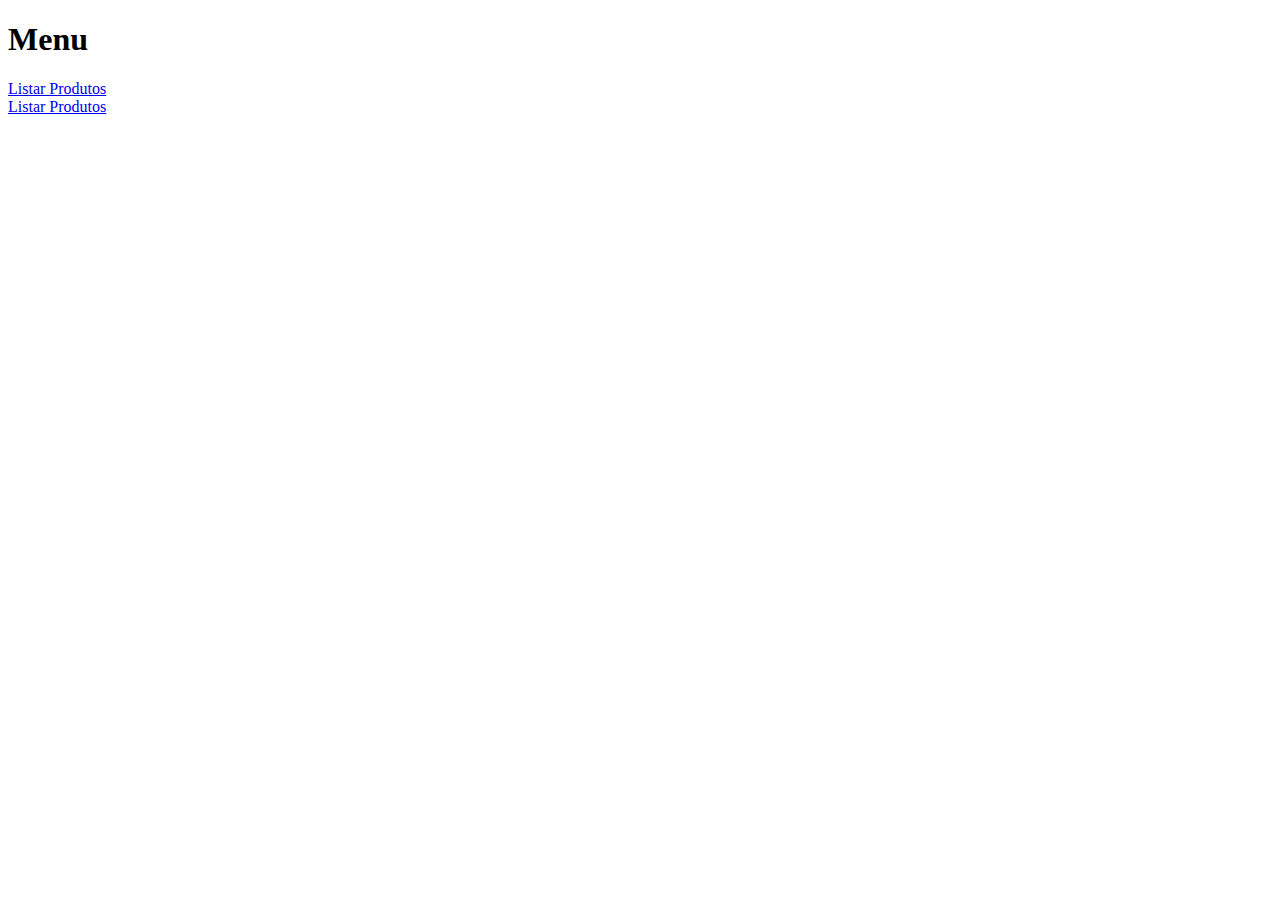
==== AlCappuccino/target/AlCappuccino-1.0-SNAPSHOT/index.html @ fad52bf2 "Ajustando servlet cadastro de funcionarios" ====
<!DOCTYPE html>
<!--
To change this license header, choose License Headers in Project Properties.
To change this template file, choose Tools | Templates
and open the template in the editor.
-->
<html>
    <head>
        <title>TODO supply a title</title>
        <meta charset="UTF-8">
        <meta name="viewport" content="width=device-width, initial-scale=1.0">
    </head>
    <body>
        <h1>Menu</h1>
        <a href="ListarProdutos">Listar Produtos</a><br/>
        <a href="cadastrarProdutos.jsp">Listar Produtos</a>
    </body>
</html>
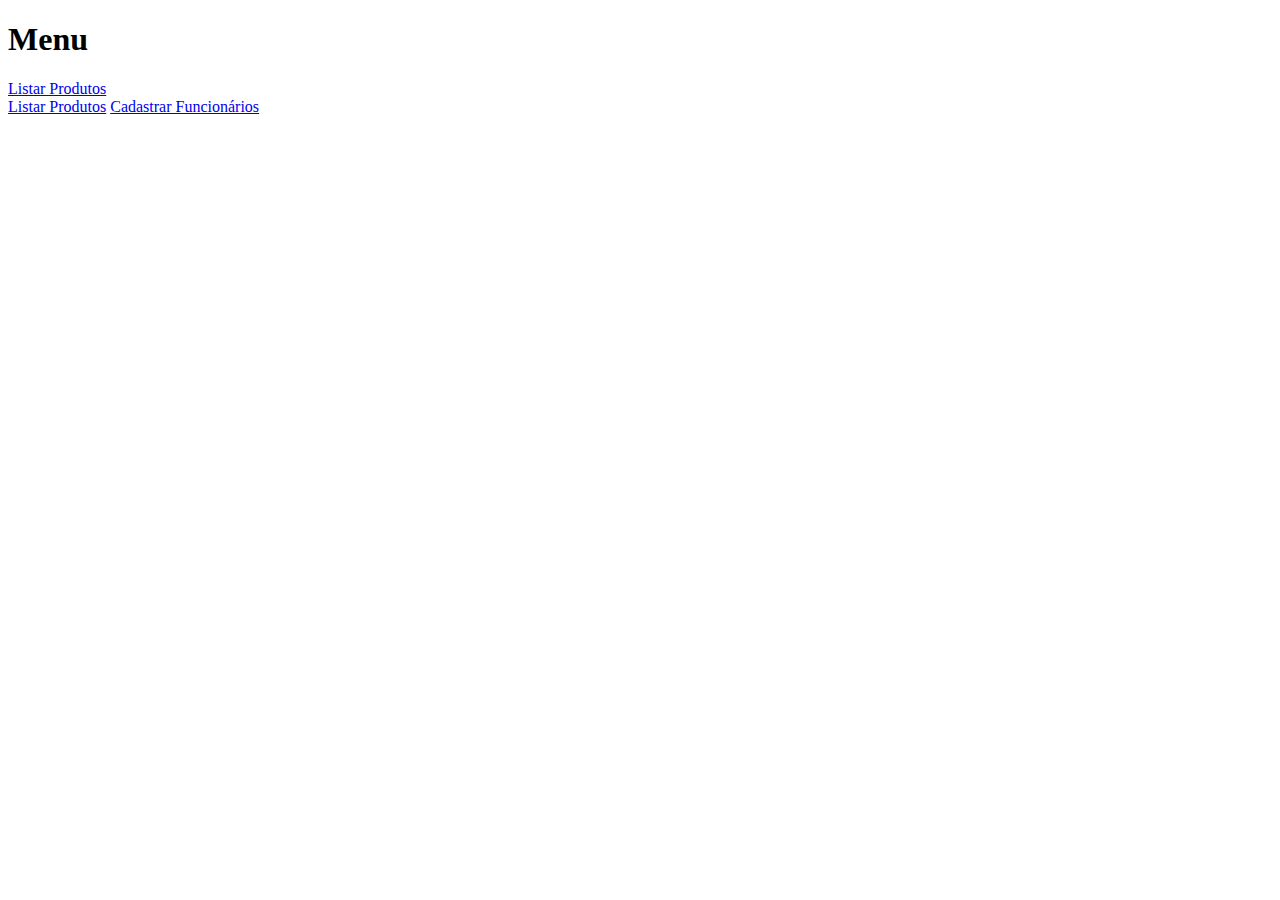
==== commit d4dbdc77: "finalização da tela de cadastro de funcionários e inclusão da tag no menu" ====
--- a/AlCappuccino/target/AlCappuccino-1.0-SNAPSHOT/index.html
+++ b/AlCappuccino/target/AlCappuccino-1.0-SNAPSHOT/index.html
@@ -14,5 +14,6 @@
         <h1>Menu</h1>
         <a href="ListarProdutos">Listar Produtos</a><br/>
         <a href="cadastrarProdutos.jsp">Listar Produtos</a>
+        <a href="cadastrarFuncionarios.jsp">Cadastrar Funcionários</a>
     </body>
 </html>
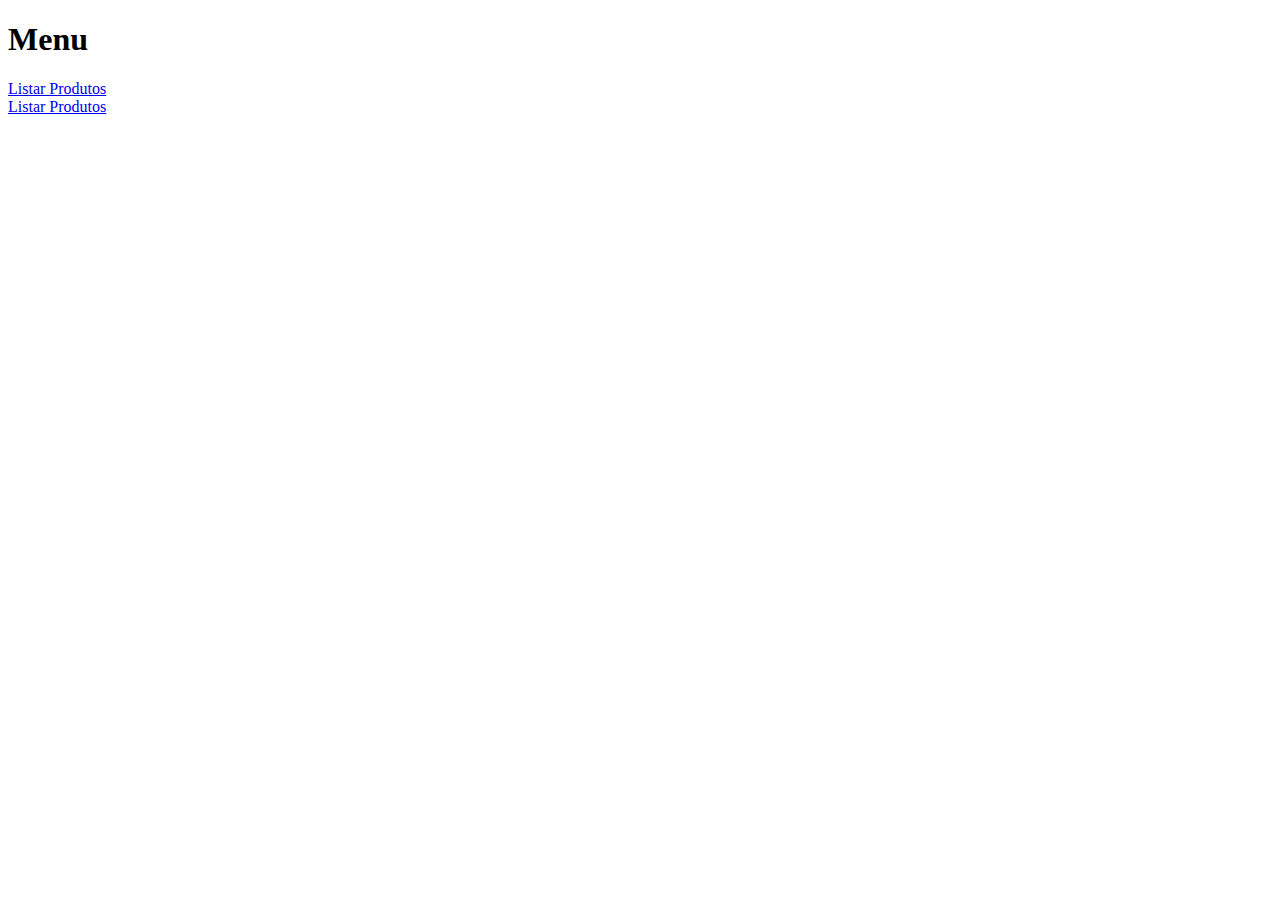
==== commit 0c2076cf: "***" ====
--- a/AlCappuccino/target/AlCappuccino-1.0-SNAPSHOT/index.html
+++ b/AlCappuccino/target/AlCappuccino-1.0-SNAPSHOT/index.html
@@ -14,6 +14,5 @@
         <h1>Menu</h1>
         <a href="ListarProdutos">Listar Produtos</a><br/>
         <a href="cadastrarProdutos.jsp">Listar Produtos</a>
-        <a href="cadastrarFuncionarios.jsp">Cadastrar Funcionários</a>
     </body>
 </html>
